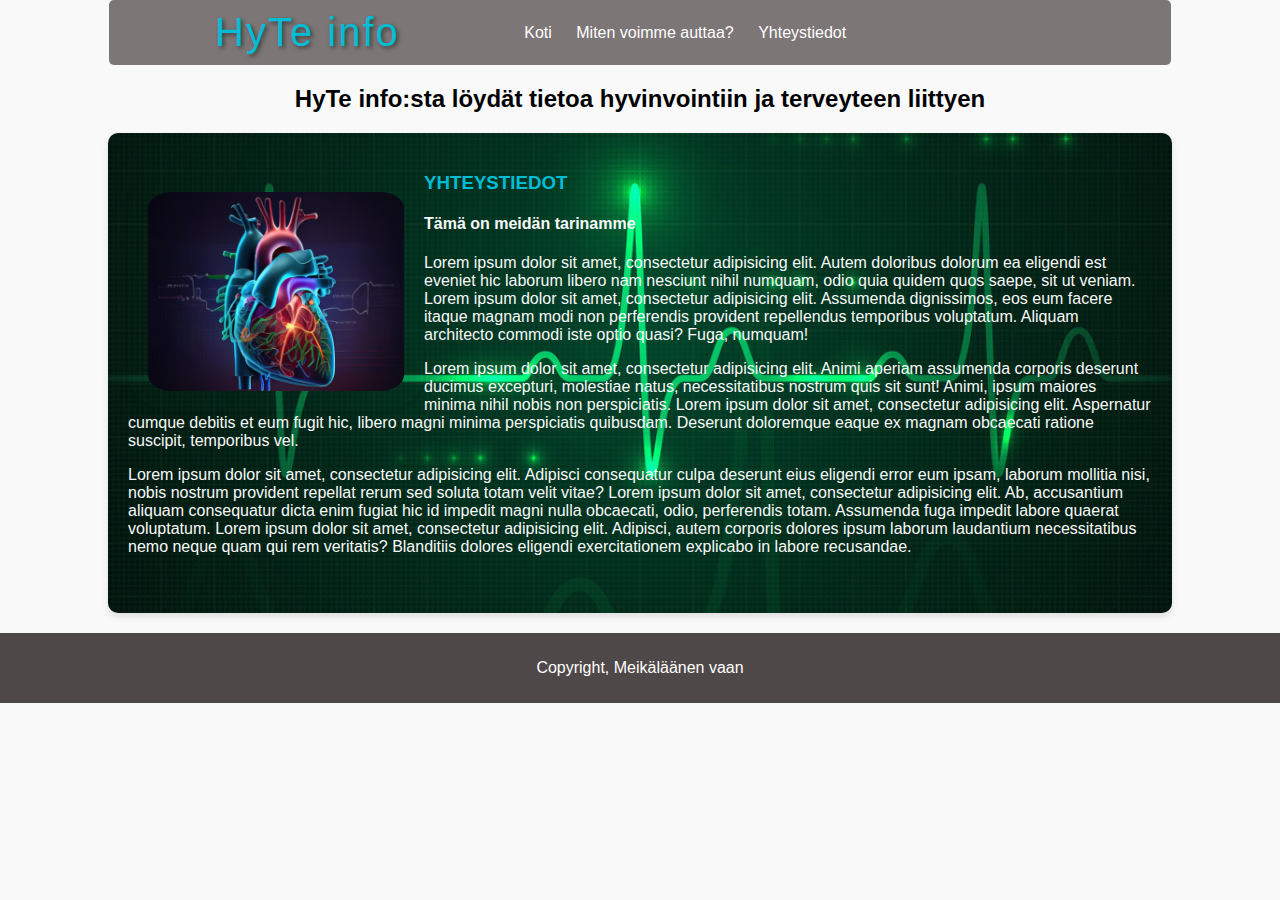
==== vko1/index.html @ 9fef6aec "first commit" ====
<!DOCTYPE html>
<html lang="en">
  <head>
    <meta charset="UTF-8" />
    <meta name="viewport" content="width=device-width, initial-scale=1.0" />
    <title>HyTe info</title>
    <link rel="stylesheet" href="./styles/main.css" />
  </head>
  <body>
    <header>
      <div class="header-container">
        <h1 class="logo">HyTe info</h1>
        <nav>
          <ul>
            <li><a href="#" class="active">Koti</a></li>
            <li><a href="#">Miten voimme auttaa?</a></li>
            <li><a href="#">Yhteystiedot</a></li>
          </ul>
        </nav>
      </div>
    </header>

    <main>
      <section class="intro">
        <h2>
          HyTe info:sta löydät tietoa hyvinvointiin ja terveyteen liittyen
        </h2>
      </section>

      <section class="about">
        <div class="about-content">
          <img
            src="./img/Näyttökuva%202025-01-14%20130919.png"
            alt="heart"
          />
          <h3>YHTEYSTIEDOT</h3>
          <h4>Tämä on meidän tarinamme</h4>
          <p>
            Lorem ipsum dolor sit amet, consectetur adipisicing elit. Autem
            doloribus dolorum ea eligendi est eveniet hic laborum libero nam
            nesciunt nihil numquam, odio quia quidem quos saepe, sit ut veniam.
            Lorem ipsum dolor sit amet, consectetur adipisicing elit. Assumenda
            dignissimos, eos eum facere itaque magnam modi non perferendis
            provident repellendus temporibus voluptatum. Aliquam architecto
            commodi iste optio quasi? Fuga, numquam!
          </p>
          <p>
            Lorem ipsum dolor sit amet, consectetur adipisicing elit. Animi
            aperiam assumenda corporis deserunt ducimus excepturi, molestiae
            natus, necessitatibus nostrum quis sit sunt! Animi, ipsum maiores
            minima nihil nobis non perspiciatis. Lorem ipsum dolor sit amet,
            consectetur adipisicing elit. Aspernatur cumque debitis et eum fugit
            hic, libero magni minima perspiciatis quibusdam. Deserunt doloremque
            eaque ex magnam obcaecati ratione suscipit, temporibus vel.
          </p>
          <p>
            Lorem ipsum dolor sit amet, consectetur adipisicing elit. Adipisci
            consequatur culpa deserunt eius eligendi error eum ipsam, laborum
            mollitia nisi, nobis nostrum provident repellat rerum sed soluta
            totam velit vitae? Lorem ipsum dolor sit amet, consectetur
            adipisicing elit. Ab, accusantium aliquam consequatur dicta enim
            fugiat hic id impedit magni nulla obcaecati, odio, perferendis
            totam. Assumenda fuga impedit labore quaerat voluptatum. Lorem ipsum
            dolor sit amet, consectetur adipisicing elit. Adipisci, autem
            corporis dolores ipsum laborum laudantium necessitatibus nemo neque
            quam qui rem veritatis? Blanditiis dolores eligendi exercitationem
            explicabo in labore recusandae.
          </p>
        </div>
      </section>
    </main>

    <footer>
      <p>Copyright, Meikäläänen vaan</p>
    </footer>
  </body>
</html>
---- vko1/styles/main.css ----
body {
  font-family: Arial, sans-serif;
  margin: 0;
  padding: 0;
  background-color: #f9f9f9;
}

header {
  width: 83%;
  margin: auto;
  background-color: rgba(72, 62, 62, 0.7);
  border-radius: 5px;
  color: #fff;
  padding: 10px 0;
}

.header-container {
  width: 80%;
  margin: 0 auto;
  white-space: nowrap;
}

.logo {
  font-size: 2.5rem;
  font-weight: initial;
  color: #00bcd4;
  text-transform: full-width;
  letter-spacing: 2px;
  text-shadow: 2px 2px 4px rgba(0, 0, 0, 0.5);
  margin: 0;
  display: inline-block;
  vertical-align: middle;
}

nav {
  display: inline-block;
  vertical-align: middle;
  padding-left: 100px;
}

nav ul {
  list-style-type: none;
  margin: auto;
  padding: 0;
}

nav ul li {
  display: inline;
  margin-left: 20px;
}

nav ul li a {
  color: #fff;
  text-decoration: none;
  transition: color 0.3s, border-bottom 0.3s;
}

nav ul li a:hover {
  color: #00bcd4;
}

nav ul li a:active {
  border-bottom: 2px solid #ff5722;
}

.intro {
  text-align: center;
  margin: 20px 0;
}

.about {
  background-image: url("../img/ekg3.jpg");
  background-size: cover;
  background-position: center;
  border-radius: 10px;
  box-shadow: 0 4px 6px rgba(0, 0, 0, 0.1);
  margin: 20px auto;
  width: 80%;
  height: 440px;
  padding: 20px;
}

.about-content img {
  box-shadow: 0 4px 6px rgba(0, 0, 0, 0.1);
  border-radius: 15%;
  padding: 20px;
  width: 25%;
  float: left;
}

.about-content {
  color: #f9f9f9;
}

.about h3 {
  color: #00bcd4;
}

footer {
  background-color: #4f4848;
  color: #fff;
  text-align: center;
  padding: 10px 0;
  margin-top: 20px;
}
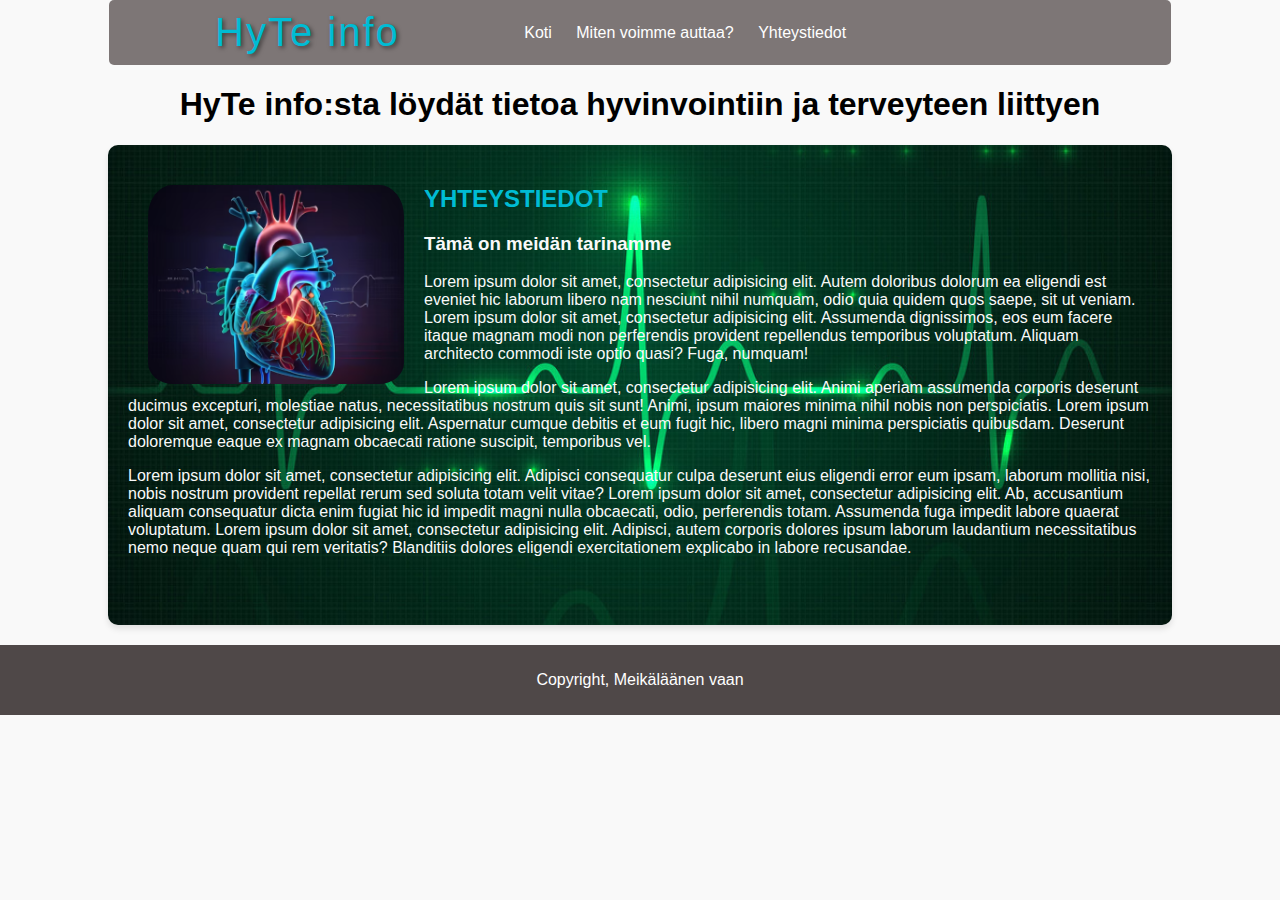
==== commit 628e49fc: "little changes" ====
--- a/vko1/index.html
+++ b/vko1/index.html
@@ -9,7 +9,7 @@
   <body>
     <header>
       <div class="header-container">
-        <h1 class="logo">HyTe info</h1>
+        <div class="logo">HyTe info</div>
         <nav>
           <ul>
             <li><a href="#" class="active">Koti</a></li>
@@ -22,9 +22,9 @@
 
     <main>
       <section class="intro">
-        <h2>
+        <h1>
           HyTe info:sta löydät tietoa hyvinvointiin ja terveyteen liittyen
-        </h2>
+        </h1>
       </section>
 
       <section class="about">
@@ -33,8 +33,8 @@
             src="./img/Näyttökuva%202025-01-14%20130919.png"
             alt="heart"
           />
-          <h3>YHTEYSTIEDOT</h3>
-          <h4>Tämä on meidän tarinamme</h4>
+          <h2>YHTEYSTIEDOT</h2>
+          <h3>Tämä on meidän tarinamme</h3>
           <p>
             Lorem ipsum dolor sit amet, consectetur adipisicing elit. Autem
             doloribus dolorum ea eligendi est eveniet hic laborum libero nam
--- a/vko1/styles/main.css
+++ b/vko1/styles/main.css
@@ -80,20 +80,20 @@
   padding: 20px;
 }
 
-.about-content img {
-  box-shadow: 0 4px 6px rgba(0, 0, 0, 0.1);
-  border-radius: 15%;
-  padding: 20px;
-  width: 25%;
-  float: left;
+.about h2 {
+  color: #00bcd4;
 }
 
 .about-content {
   color: #f9f9f9;
 }
 
-.about h3 {
-  color: #00bcd4;
+.about-content img {
+  box-shadow: 0 4px 6px rgba(0, 0, 0, 0.1);
+  border-radius: 15%;
+  padding: 0 20px 10px;
+  width: 25%;
+  float: left;
 }
 
 footer {
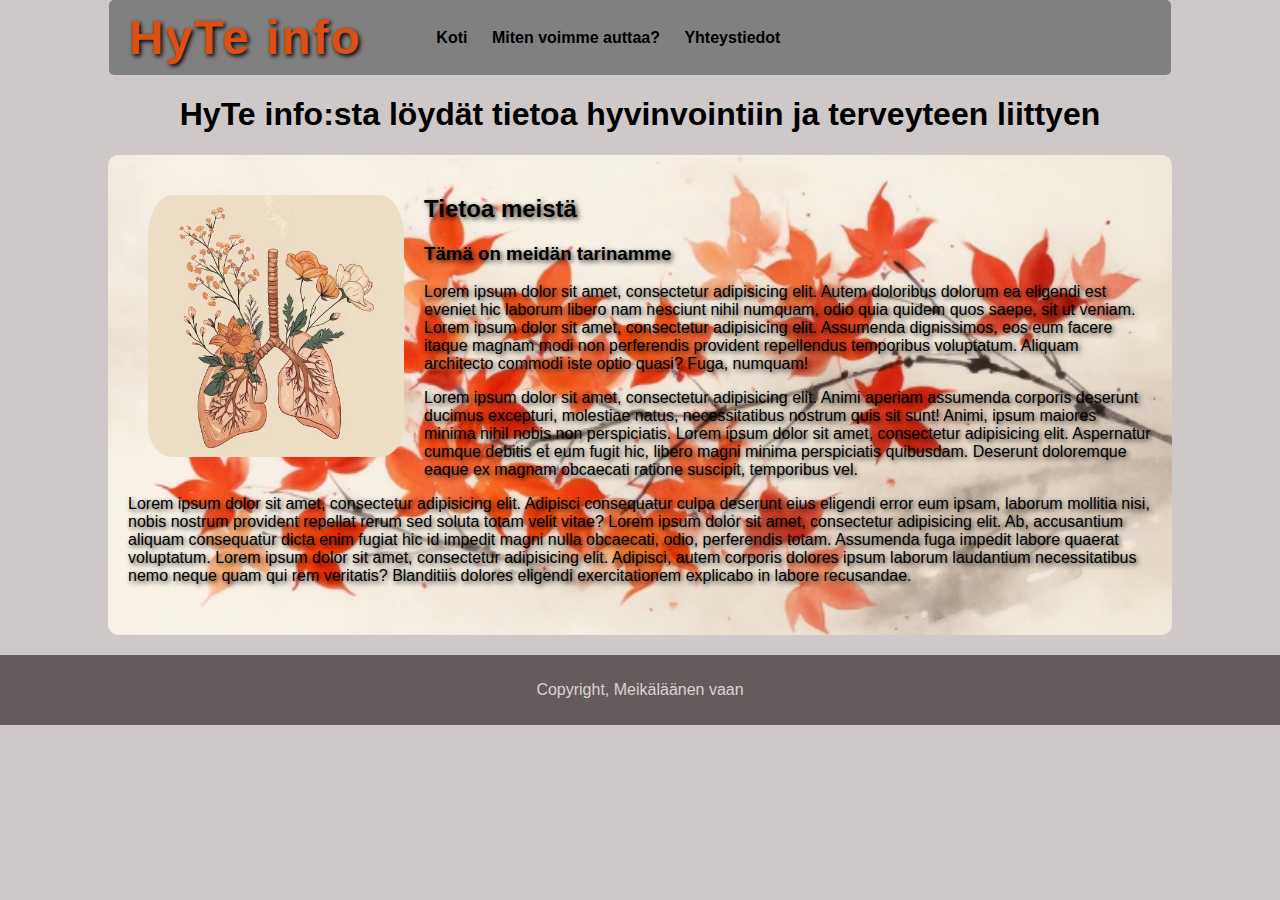
==== commit e2fea3cd: "finished vko1" ====
--- a/vko1/index.html
+++ b/vko1/index.html
@@ -30,10 +30,10 @@
       <section class="about">
         <div class="about-content">
           <img
-            src="./img/Näyttökuva%202025-01-14%20130919.png"
+            src="./img/lungs.png"
             alt="heart"
           />
-          <h2>YHTEYSTIEDOT</h2>
+          <h2>Tietoa meistä</h2>
           <h3>Tämä on meidän tarinamme</h3>
           <p>
             Lorem ipsum dolor sit amet, consectetur adipisicing elit. Autem
--- a/vko1/styles/main.css
+++ b/vko1/styles/main.css
@@ -2,40 +2,39 @@
   font-family: Arial, sans-serif;
   margin: 0;
   padding: 0;
-  background-color: #f9f9f9;
+  background-color: #cec8c8;
 }
 
 header {
   width: 83%;
   margin: auto;
-  background-color: rgba(72, 62, 62, 0.7);
+  font-weight: bold;
+  background-color: grey;
   border-radius: 5px;
-  color: #fff;
   padding: 10px 0;
 }
 
 .header-container {
-  width: 80%;
   margin: 0 auto;
   white-space: nowrap;
 }
 
 .logo {
-  font-size: 2.5rem;
-  font-weight: initial;
-  color: #00bcd4;
-  text-transform: full-width;
+  font-size: 3.0rem;
+  font-weight: bold;
+  color: #da5015;
   letter-spacing: 2px;
-  text-shadow: 2px 2px 4px rgba(0, 0, 0, 0.5);
+  text-shadow: 2px 2px 4px rgba(0, 0, 0, 1.5);
   margin: 0;
   display: inline-block;
   vertical-align: middle;
+  padding-left: 20px;
 }
 
 nav {
   display: inline-block;
   vertical-align: middle;
-  padding-left: 100px;
+  padding-left: 50px;
 }
 
 nav ul {
@@ -50,17 +49,17 @@
 }
 
 nav ul li a {
-  color: #fff;
+  color: black;
   text-decoration: none;
   transition: color 0.3s, border-bottom 0.3s;
 }
 
 nav ul li a:hover {
-  color: #00bcd4;
+  color: #da5015;
 }
 
 nav ul li a:active {
-  border-bottom: 2px solid #ff5722;
+  border-bottom: 2px solid black;
 }
 
 .intro {
@@ -69,11 +68,10 @@
 }
 
 .about {
-  background-image: url("../img/ekg3.jpg");
+  background-image: url("../img/flowers.png");
   background-size: cover;
   background-position: center;
   border-radius: 10px;
-  box-shadow: 0 4px 6px rgba(0, 0, 0, 0.1);
   margin: 20px auto;
   width: 80%;
   height: 440px;
@@ -81,15 +79,15 @@
 }
 
 .about h2 {
-  color: #00bcd4;
+  color: black;
 }
 
 .about-content {
-  color: #f9f9f9;
+  color: black;
+  text-shadow: 2px 2px 5px rgba(0, 0, 0, 0.8);
 }
 
 .about-content img {
-  box-shadow: 0 4px 6px rgba(0, 0, 0, 0.1);
   border-radius: 15%;
   padding: 0 20px 10px;
   width: 25%;
@@ -97,8 +95,8 @@
 }
 
 footer {
-  background-color: #4f4848;
-  color: #fff;
+  background-color: #645c5c;
+  color: #d9d3d3;
   text-align: center;
   padding: 10px 0;
   margin-top: 20px;
